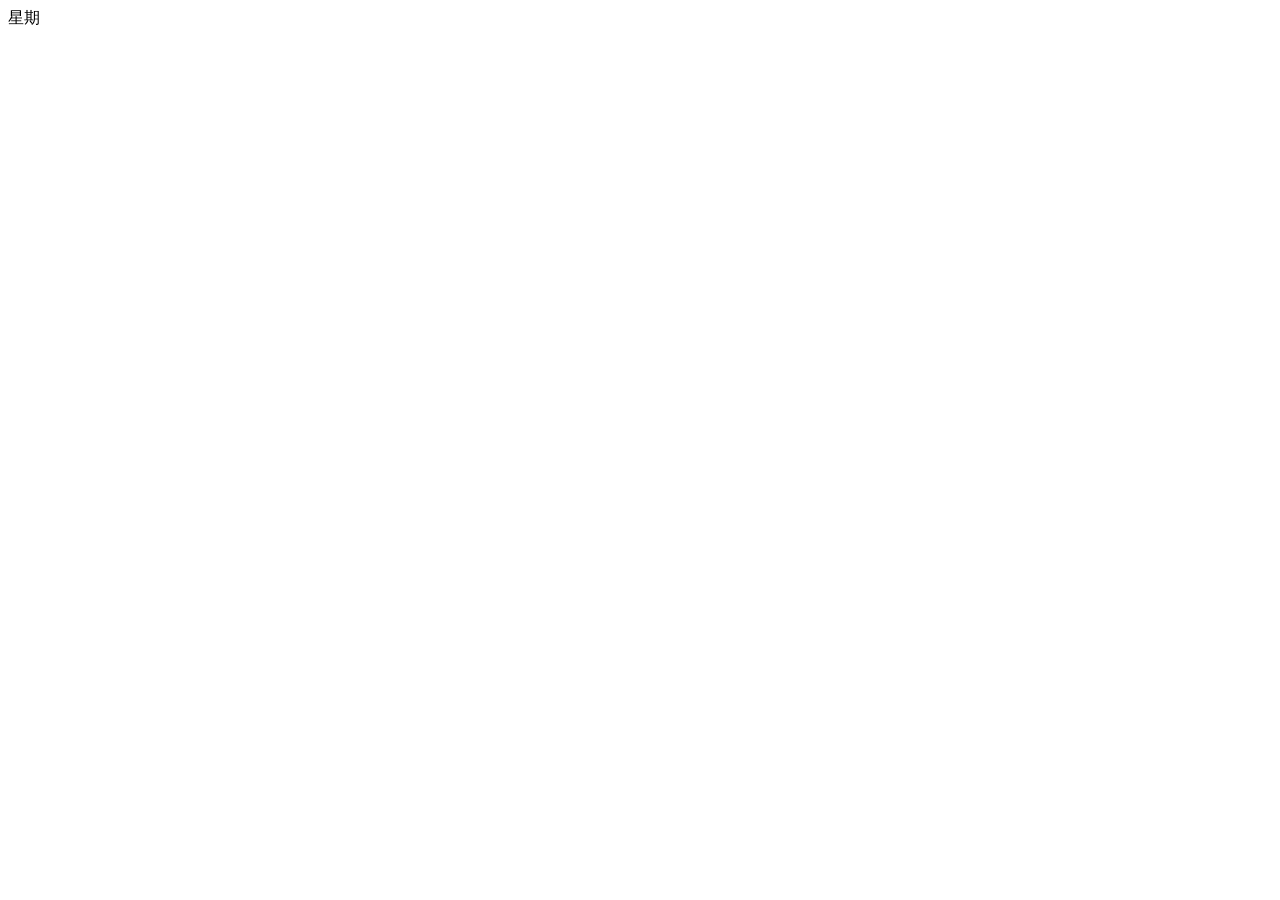
==== src/main/resources/templates/index.html @ 84c0ae73 "重构resources 清理CSS JS Img +[jifeng pc主页]" ====
<html lang="zh-CN">
<head>
    <th:block th:insert="~{meta}"></th:block>
    <link th:href="@{/emjdjd/css/main.css}" type="text/css" rel="stylesheet">
</head>


<body>
<th:block th:insert="~{header::header}"/>
<main class="main">
    <div th:replace="~{ad/top_ad}"></div>
    <div th:replace="~{ad/announcement_ad}"></div>
    <div class="content">
        <div class="date_tab">
            <a th:each="date:${date_list}"
               th:href="${list_type_url}+'/'+${#dates.format(date,'yyyy-MM-dd')}">
                <div th:text="${#dates.format(date,'MM-dd')}" class="date"/>
                <th:block th:switch="${#dates.dayOfWeek(date)}" class="week">
                    <span>
                        星期
                        <span th:case="2" th:text="一"></span>
                        <span th:case="3" th:text="二"></span>
                        <span th:case="4" th:text="三"></span>
                        <span th:case="5" th:text="四"></span>
                        <span th:case="6" th:text="五"></span>
                        <span th:case="7" th:text="六"></span>
                        <span th:case="1" th:text="日"></span>
                    </span>
                </th:block>
            </a>
        </div>

        <th:block th:if="${showType eq 0}" th:insert="~{list::listFragment}"></th:block>
    </div>
</main>
<th:block th:insert="~{footer::footer}"></th:block>
<div th:replace="~{ad/between_ad::left_ad}"></div>
<div th:replace="~{ad/between_ad::right_ad}"></div>
<div th:replace="~{ad/bottom_ad}"></div>
<div th:replace="~{ad/js_ad}"></div>

<script src="https://code.jquery.com/jquery-3.6.0.min.js"></script>
<script src="https://cdn.jsdelivr.net/npm/lazyload@2.0.0-rc.2/lazyload.js"></script>
<script th:src="@{/emjdjd/js/transfer.js}"></script>
<script th:src="@{/emjdjd/js/public.js}"></script>
</body>
</html>
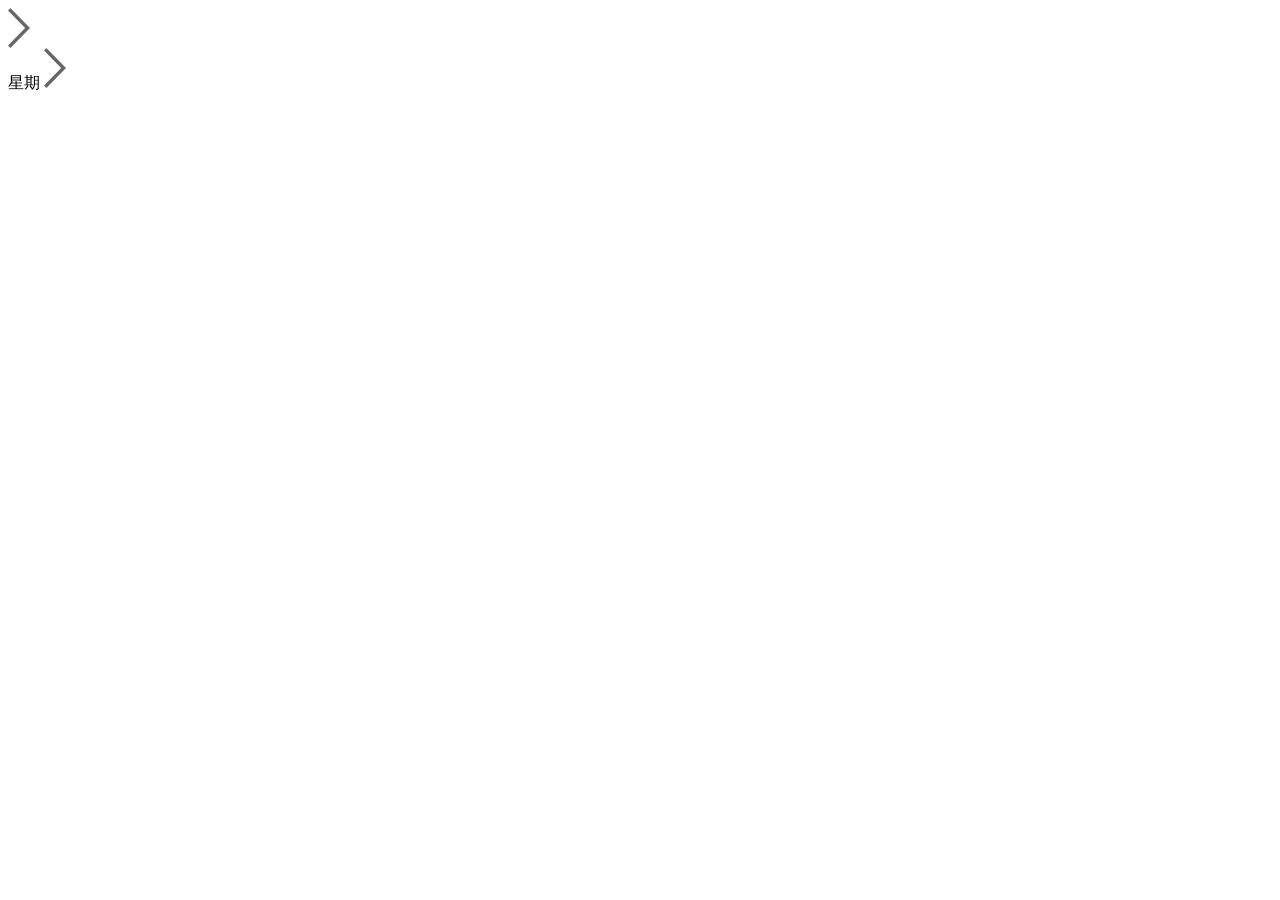
==== commit 90764484: "+pc播放页 +pe首页 +pe播放页 结构与样式调整" ====
--- a/src/main/resources/templates/index.html
+++ b/src/main/resources/templates/index.html
@@ -12,12 +12,13 @@
     <div th:replace="~{ad/announcement_ad}"></div>
     <div class="content">
         <div class="date_tab">
-            <a th:each="date:${date_list}"
-               th:href="${list_type_url}+'/'+${#dates.format(date,'yyyy-MM-dd')}">
-                <div th:text="${#dates.format(date,'MM-dd')}" class="date"/>
-                <th:block th:switch="${#dates.dayOfWeek(date)}" class="week">
-                    <span>
-                        星期
+            <img class="left_arrow" src="[data-uri]" alt="&lt;">
+            <a th:each="index:${#numbers.sequence(0,6)}"
+               th:href="${list_type_url}+'/'+${#dates.format(date_list[index],'yyyy-MM-dd')}">
+                <div th:text="${#dates.format(date_list[index],'MM-dd')}" class="date"/>
+                <th:block th:switch="${#dates.dayOfWeek(date_list[index])}" class="week">
+                    <span class="f0">
+                        <span>星期</span>
                         <span th:case="2" th:text="一"></span>
                         <span th:case="3" th:text="二"></span>
                         <span th:case="4" th:text="三"></span>
@@ -28,6 +29,7 @@
                     </span>
                 </th:block>
             </a>
+            <img class="right_arrow" src="[data-uri]" alt="&gt;">
         </div>
 
         <th:block th:if="${showType eq 0}" th:insert="~{list::listFragment}"></th:block>
